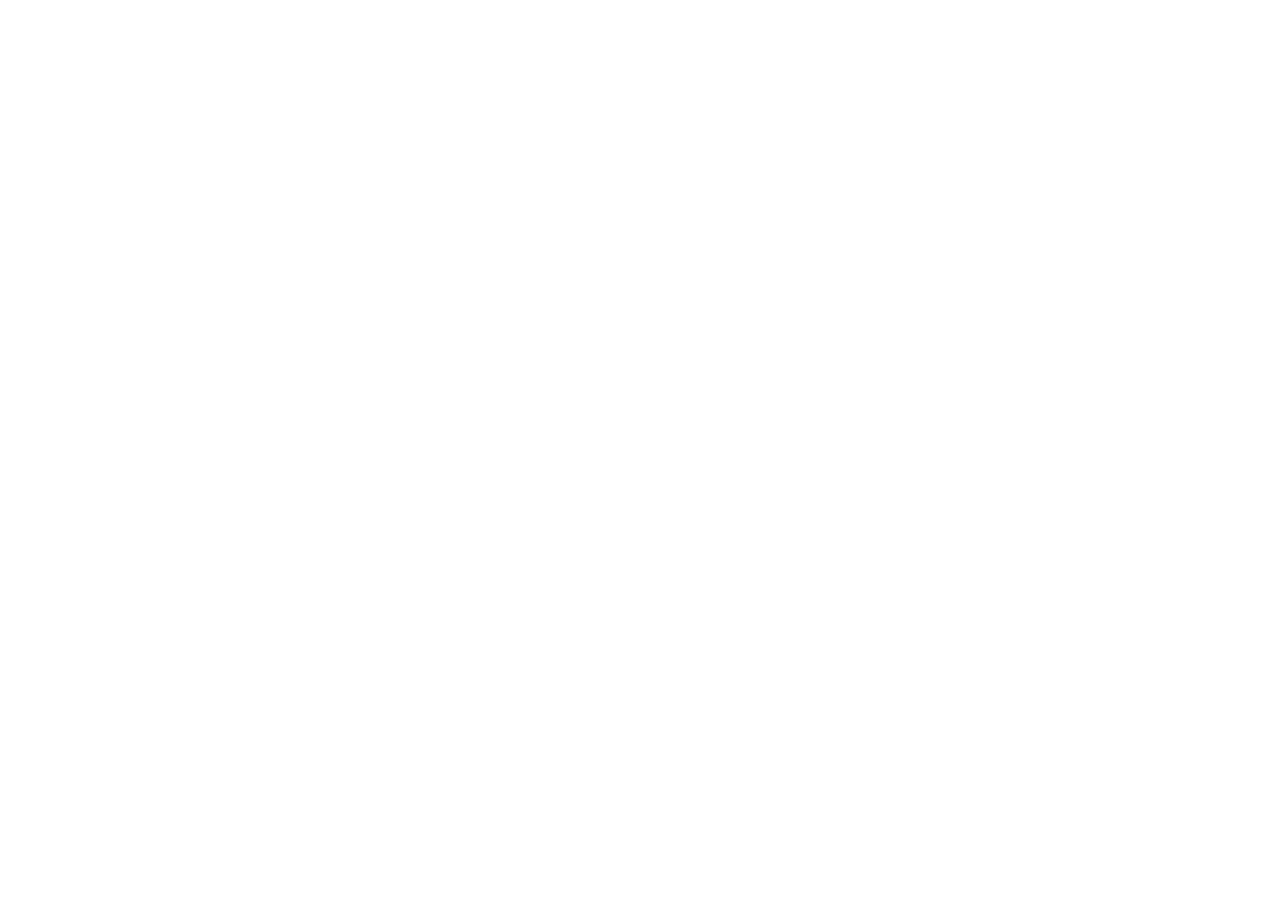
==== index.html @ a8aa03a5 "Hwjs" ====
<!DOCTYPE html>
<html lang="en">
<head>
    <meta charset="UTF-8">
    <meta name="viewport" content="width=device-width, initial-scale=1.0">
    <title>Document</title>
</head>
<body>
    
</body>
<script src="./js/main.js" ></script>
</html>
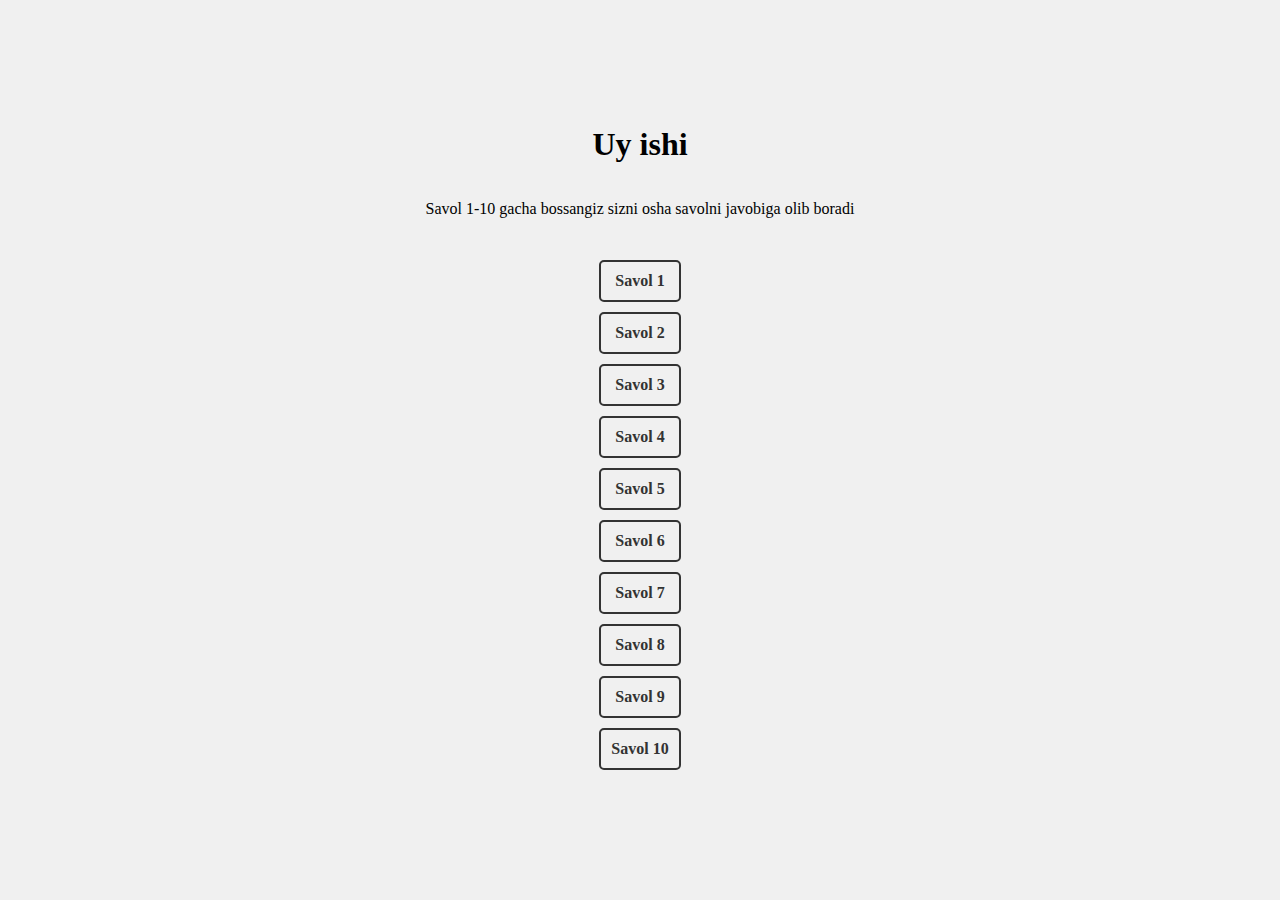
==== commit b9d31896: "project finished" ====
--- a/index.html
+++ b/index.html
@@ -3,10 +3,24 @@
 <head>
     <meta charset="UTF-8">
     <meta name="viewport" content="width=device-width, initial-scale=1.0">
+    <link rel="stylesheet" href="./main.css">
     <title>Document</title>
 </head>
 <body>
-    
+    <h1>Uy ishi </h1>
+    <p>Savol 1-10 gacha bossangiz sizni osha savolni javobiga olib boradi</p>
+    <ol>
+        <li><a href="./j1.html" target="_blank">Savol 1</a></li>
+        <li><a href="./j2.html" target="_blank">Savol 2</a></li>
+        <li><a href="./j3.html" target="_blank">Savol 3</a></li>
+        <li><a href="./j4.html" target="_blank">Savol 4</a></li>
+        <li><a href="./j5.html" target="_blank">Savol 5</a></li>
+        <li><a href="./j6.html" target="_blank">Savol 6</a></li>
+        <li><a href="./j7.html" target="_blank">Savol 7</a></li>
+        <li><a href="./j8.html" target="_blank">Savol 8</a></li>
+        <li><a href="./j9.html" target="_blank">Savol 9</a></li>
+        <li><a href="./j10.html" target="_blank">Savol 10</a></li>
+    </ol>
 </body>
 <script src="./js/main.js" ></script>
 </html>--- a/main.css
+++ b/main.css
@@ -0,0 +1,32 @@
+body {
+    background-color: #f0f0f0;
+    display: flex;
+    flex-direction: column;
+    align-items: center;
+    justify-content: center;
+    height: 100vh;
+    margin: 0;
+}
+
+h1 {
+    text-align: center;
+}
+
+ol {
+    list-style: none;
+    padding: 0;
+}
+
+li {
+    text-align: center;
+    margin: 10px;
+    padding: 10px;
+    border: 2px solid #333;
+    border-radius: 5px;
+}
+
+a {
+    text-decoration: none;
+    color: #333;
+    font-weight: bold;
+}
